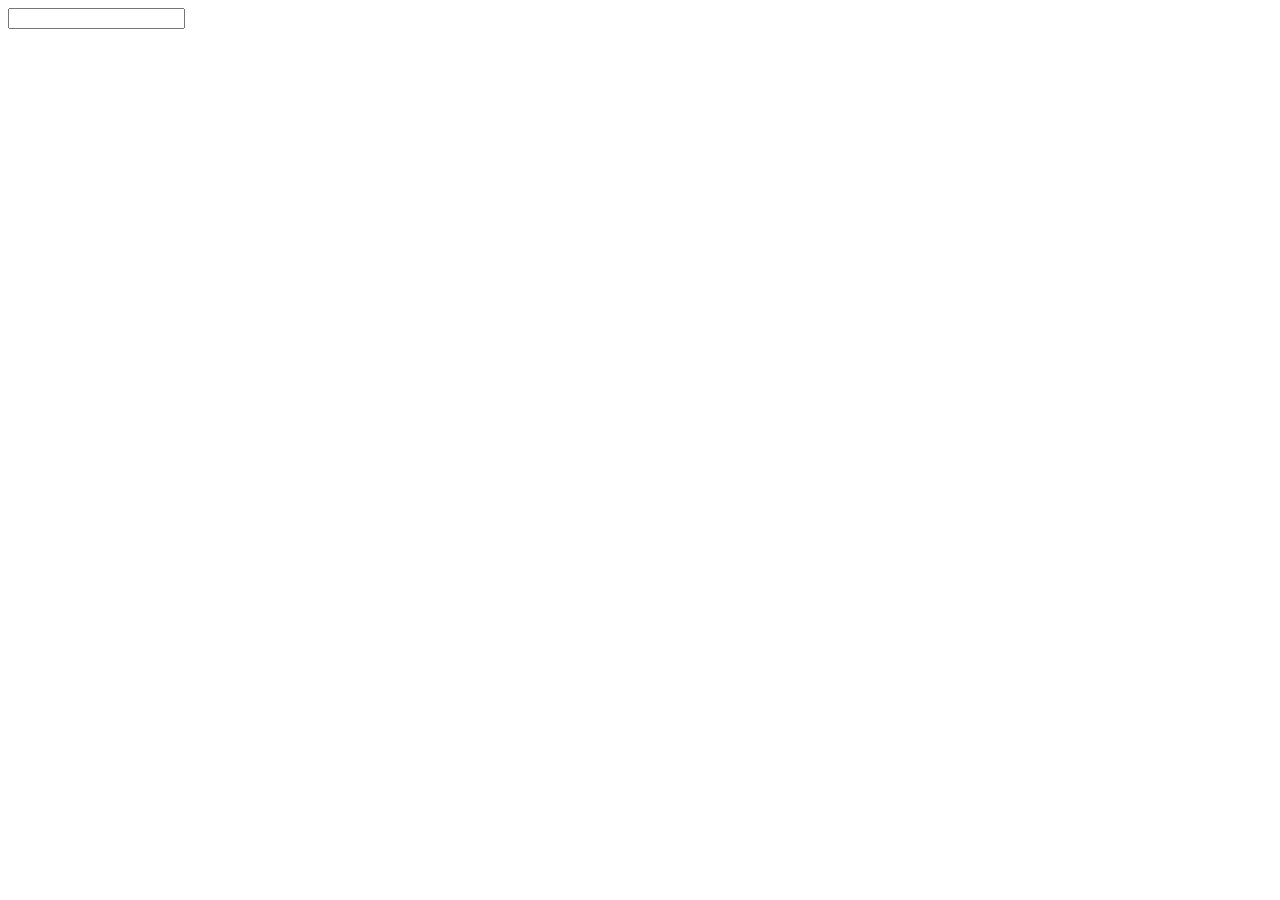
==== index.html @ d387c223 "Initial commit" ====
<!DOCTYPE html>
<html lang="en">
<head>
    <meta charset="UTF-8">
    <meta name="viewport" content="width=device-width, initial-scale=1.0">
    <title>Document</title>
</head>
<body>
    <input type="text" id="search">
    <script src="index.js"></script>
</body>
</html>
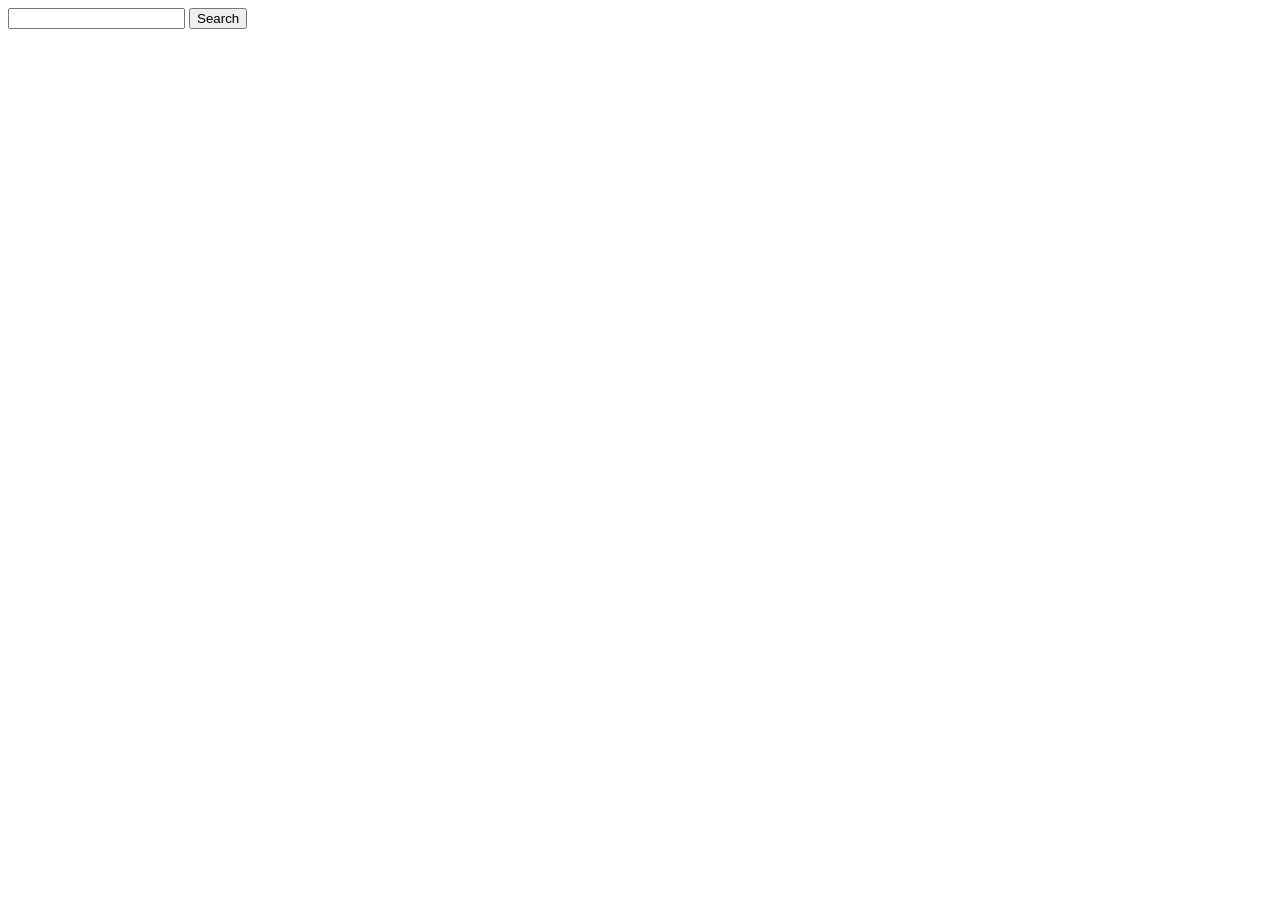
==== commit a8e8a7c6: "Add movie search feature" ====
--- a/index.html
+++ b/index.html
@@ -4,9 +4,11 @@
     <meta charset="UTF-8">
     <meta name="viewport" content="width=device-width, initial-scale=1.0">
     <title>Document</title>
+    <link rel="stylesheet" href="index.css">
 </head>
 <body>
     <input type="text" id="search">
+    <button id="search-button">Search</button>
     <script src="index.js"></script>
 </body>
 </html>
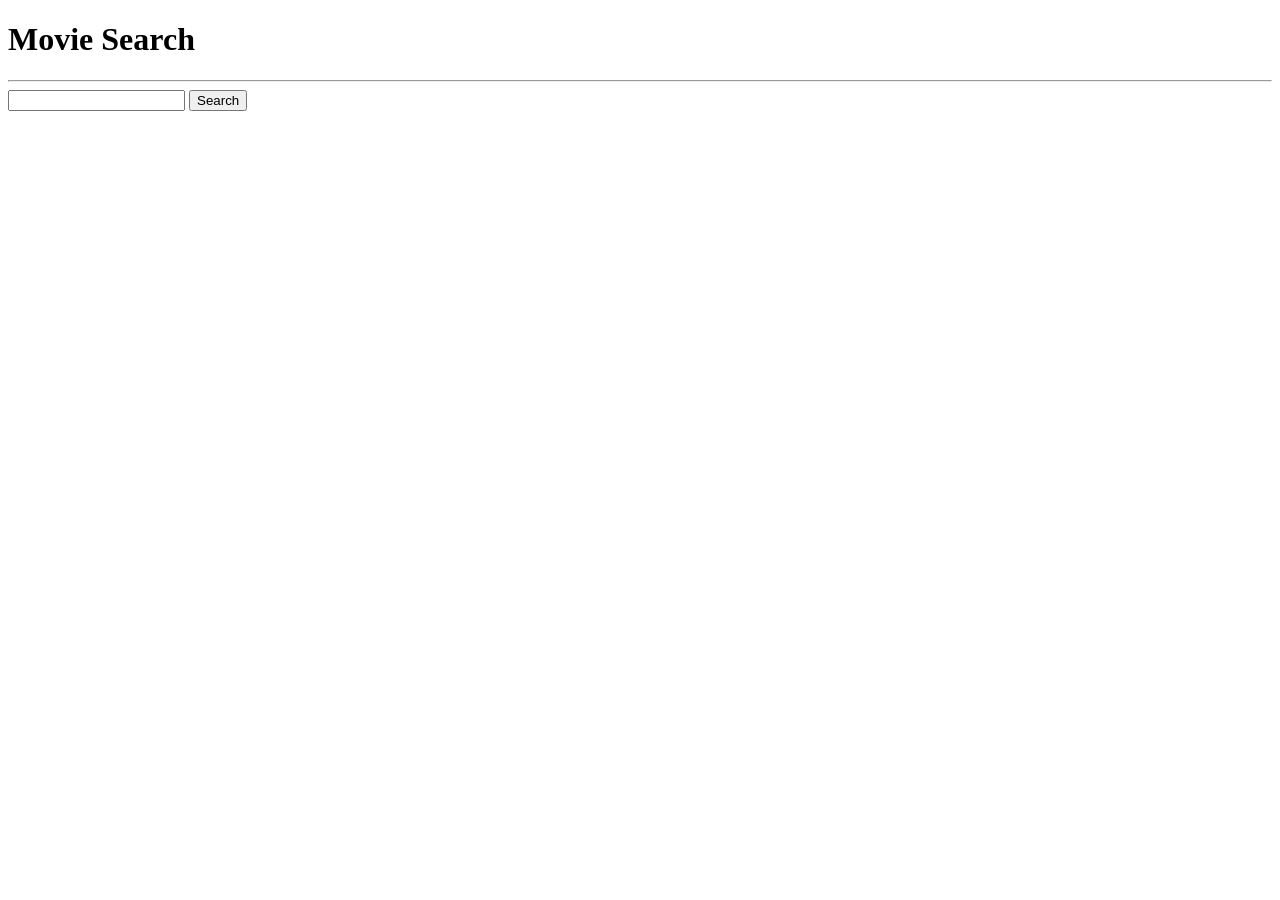
==== commit 63808521: "Add webpage title" ====
--- a/index.html
+++ b/index.html
@@ -7,8 +7,11 @@
     <link rel="stylesheet" href="index.css">
 </head>
 <body>
+    <h1>Movie Search</h1>
+    <hr>
     <input type="text" id="search">
     <button id="search-button">Search</button>
+    <div id="movie-show"></div>
     <script src="index.js"></script>
 </body>
 </html>
--- a/index.css
+++ b/index.css
@@ -0,0 +1,9 @@
+.movie-div {
+    text-align: center;
+    border: 4px solid black;
+    font-family: 'Courier New', Courier, monospace;
+    padding: 15px;
+}
+.movie_img {
+    max-width:200px;
+}
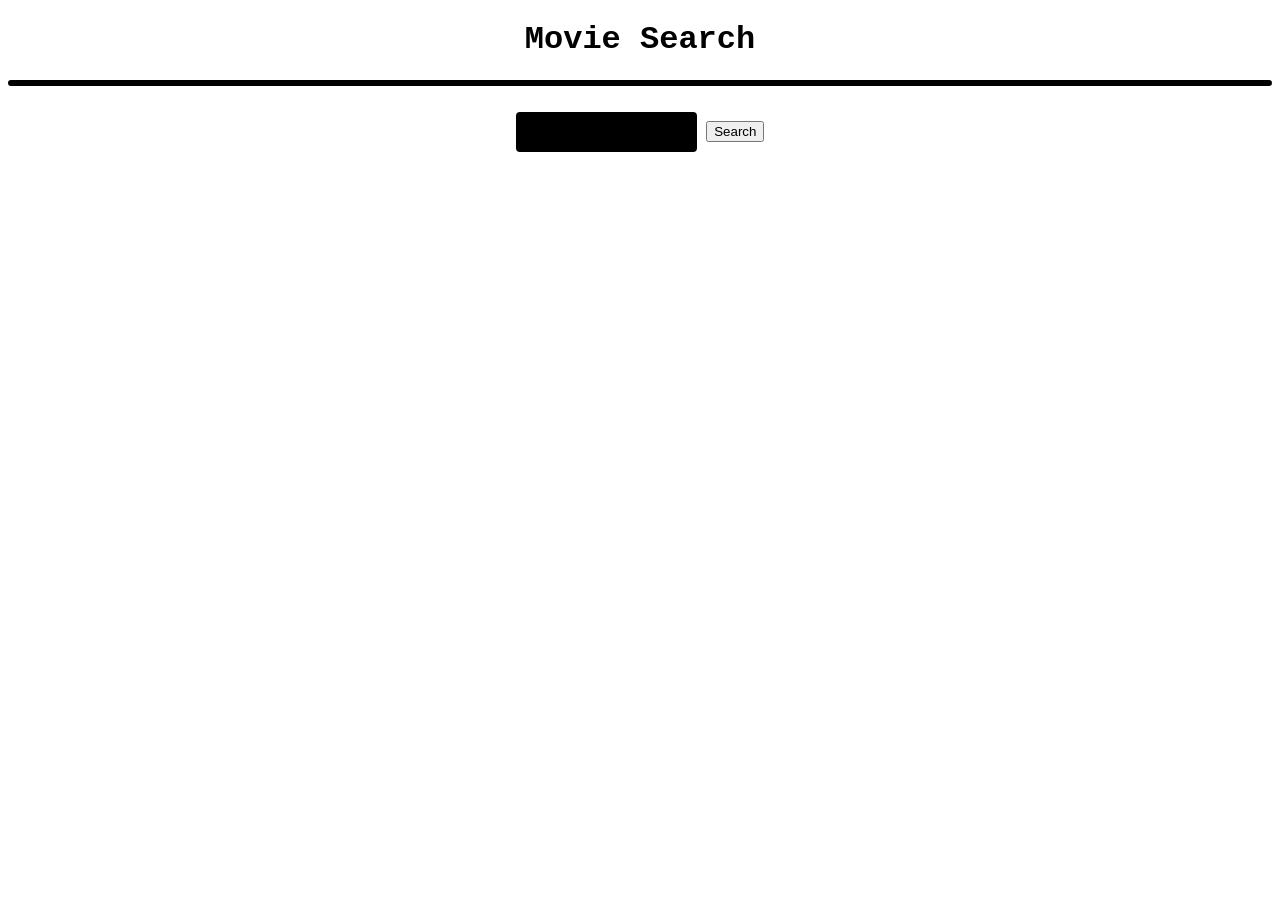
==== commit b247bcb9: "Add css styling" ====
--- a/index.html
+++ b/index.html
@@ -8,9 +8,10 @@
 </head>
 <body>
     <h1>Movie Search</h1>
-    <hr>
+    <hr><br>
     <input type="text" id="search">
     <button id="search-button">Search</button>
+    <br>
     <div id="movie-show"></div>
     <script src="index.js"></script>
 </body>
--- a/index.css
+++ b/index.css
@@ -1,9 +1,32 @@
+body {
+    font-family: 'Courier New', Courier, monospace;
+    text-align: center;
+
+}
+
+hr {
+    border: 3px solid black;
+    border-radius: 5px;
+}
+
+input[type=text] {
+    padding: 10px 4px;
+    font-family: 'Courier New', Courier, monospace;
+    font-size: 14px;
+    color: white;
+    background-color:black;
+    border-radius:4px;
+    border: 2px solid black;
+}
+
 .movie-div {
     text-align: center;
     border: 4px solid black;
     font-family: 'Courier New', Courier, monospace;
     padding: 15px;
 }
-.movie_img {
+.movie-img {
     max-width:200px;
+    border: 2px solid black;
+    border-radius: 5px;
 }
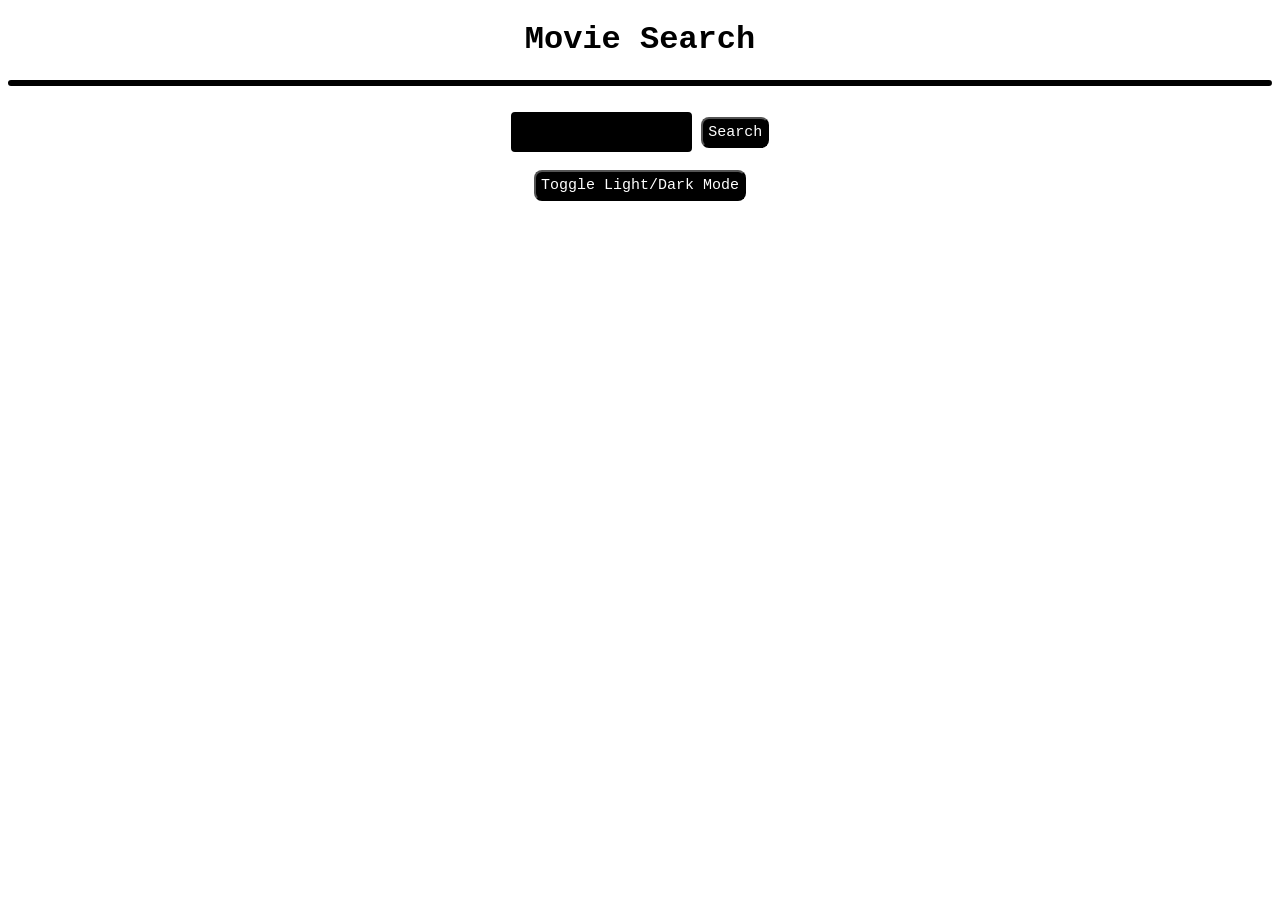
==== commit 5076f6b6: "Add light/dark mode" ====
--- a/index.html
+++ b/index.html
@@ -6,13 +6,15 @@
     <title>Document</title>
     <link rel="stylesheet" href="index.css">
 </head>
-<body>
+<body class="light">
     <h1>Movie Search</h1>
-    <hr><br>
+    <hr id="hr"><br>
     <input type="text" id="search">
-    <button id="search-button">Search</button>
+    <button id="search-button" class="buttons">Search</button>
     <br>
     <div id="movie-show"></div>
+    <br>
+    <button id="light-mode" class="buttons">Toggle Light/Dark Mode</button>
     <script src="index.js"></script>
 </body>
 </html>
--- a/index.css
+++ b/index.css
@@ -1,12 +1,17 @@
 body {
     font-family: 'Courier New', Courier, monospace;
     text-align: center;
-
+    background-color:black;
+    color:white;
 }
 
 hr {
     border: 3px solid black;
     border-radius: 5px;
+}
+
+hr.light {
+    border-color: white;
 }
 
 input[type=text] {
@@ -19,9 +24,27 @@
     border: 2px solid black;
 }
 
+input[type=text].light {
+    padding: 10px 4px;
+    font-family: 'Courier New', Courier, monospace;
+    font-size: 14px;
+    color: black;
+    background-color:white;
+    border-radius:4px;
+    border: 2px solid white;
+}
+
 .movie-div {
     text-align: center;
     border: 4px solid black;
+    border-radius: 10px;
+    font-family: 'Courier New', Courier, monospace;
+    padding: 15px;
+}
+
+.movie-div.light {
+    text-align: center;
+    border: 4px solid white;
     font-family: 'Courier New', Courier, monospace;
     padding: 15px;
 }
@@ -29,4 +52,18 @@
     max-width:200px;
     border: 2px solid black;
     border-radius: 5px;
+}
+
+.light {
+    background-color: white;
+    color:black;
+}
+
+.buttons {
+    background-color: black;
+    color: white;
+    font-size: 15px;
+    font-family: 'Courier New', Courier, monospace;
+    border-radius: 8px;
+    padding: 5px;
 }
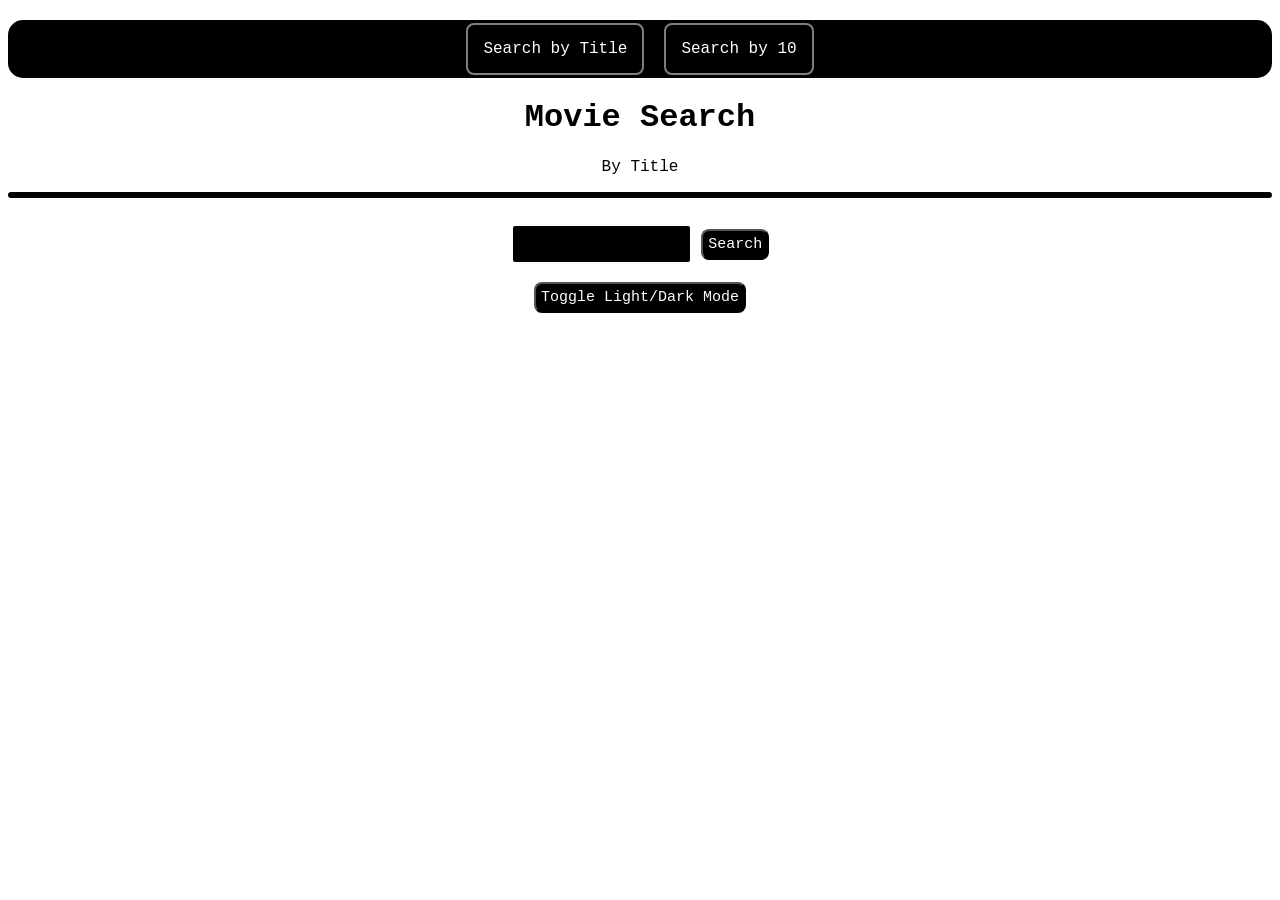
==== commit 7df162aa: "Add search 10 dynamically created movie cards Styled them as a grid too" ====
--- a/index.html
+++ b/index.html
@@ -3,11 +3,18 @@
 <head>
     <meta charset="UTF-8">
     <meta name="viewport" content="width=device-width, initial-scale=1.0">
-    <title>Document</title>
+    <title>Movie Finder</title>
     <link rel="stylesheet" href="index.css">
 </head>
 <body class="light">
+    <nav class="nav-bar">
+        <ul class="nav-links">
+            <li class="nav-line"><a href="index.html">Search by Title</a></li>
+            <li class="nav-line"><a href="search.html">Search by 10</a></li>
+        </ul>
+    </nav>
     <h1>Movie Search</h1>
+    <p>By Title</p>
     <hr id="hr"><br>
     <input type="text" id="search">
     <button id="search-button" class="buttons">Search</button>
--- a/index.css
+++ b/index.css
@@ -1,69 +1,107 @@
+:root {
+    --bg-color: black;
+    --text-color: white;
+    --border-color: black;
+    --input-bg: white;
+    --input-text: black;
+}
+
 body {
     font-family: 'Courier New', Courier, monospace;
     text-align: center;
-    background-color:black;
-    color:white;
+    background-color: var(--bg-color);
+    color:var(--text-color);
+}
+
+body.light {
+    --bg-color: white;
+    --text-color: black;
+    --border-color: white;
+    --input-bg: black;
+    --input-text: white;
 }
 
 hr {
-    border: 3px solid black;
+    border: 3px solid var(--text-color);
     border-radius: 5px;
-}
-
-hr.light {
-    border-color: white;
 }
 
 input[type=text] {
     padding: 10px 4px;
     font-family: 'Courier New', Courier, monospace;
     font-size: 14px;
-    color: white;
-    background-color:black;
+    color: var(--input-text);
+    background-color:var(--input-bg);
     border-radius:4px;
-    border: 2px solid black;
-}
-
-input[type=text].light {
-    padding: 10px 4px;
-    font-family: 'Courier New', Courier, monospace;
-    font-size: 14px;
-    color: black;
-    background-color:white;
-    border-radius:4px;
-    border: 2px solid white;
+    border: 2px solid var(--border-color);
 }
 
 .movie-div {
     text-align: center;
-    border: 4px solid black;
+    border: 4px solid var(--text-color);
     border-radius: 10px;
     font-family: 'Courier New', Courier, monospace;
     padding: 15px;
 }
 
-.movie-div.light {
-    text-align: center;
-    border: 4px solid white;
-    font-family: 'Courier New', Courier, monospace;
-    padding: 15px;
-}
 .movie-img {
     max-width:200px;
     border: 2px solid black;
     border-radius: 5px;
 }
 
-.light {
-    background-color: white;
-    color:black;
-}
-
 .buttons {
-    background-color: black;
-    color: white;
+    background-color: var(--input-bg);
+    color: var(--input-text);
     font-size: 15px;
     font-family: 'Courier New', Courier, monospace;
     border-radius: 8px;
     padding: 5px;
+    transition: transform 0.2s ease;
+}
+
+.buttons:hover {
+    cursor: pointer;
+    transform: translateY(-1px);
+}
+
+.nav-links {
+    list-style-type: none;
+    display: flex;
+    margin: 0;
+    padding: 0;
+    justify-content: center;
+}
+
+.nav-links a {
+    padding: 15px;
+    margin: 10px;
+    border: 2px solid gray;
+    border-radius: 8px;
+    text-decoration: none;
+    color: var(--bg-color);
+}
+
+.nav-line {
+    transition: transform 0.2s ease;
+}
+
+.nav-line:hover {
+    transform: translateY(-2px);
+}
+
+.nav-bar {
+    margin-top: 20px;
+    background-color: var(--text-color);
+    color: var(--bg-color);
+    border-radius: 15px;
+    padding: 20px;
+}
+
+#movie-show-search {
+    display:grid;
+    grid-template-columns: repeat(4, 1fr);
+    grid-template-rows: auto;
+    gap: 20px;
+
 }
